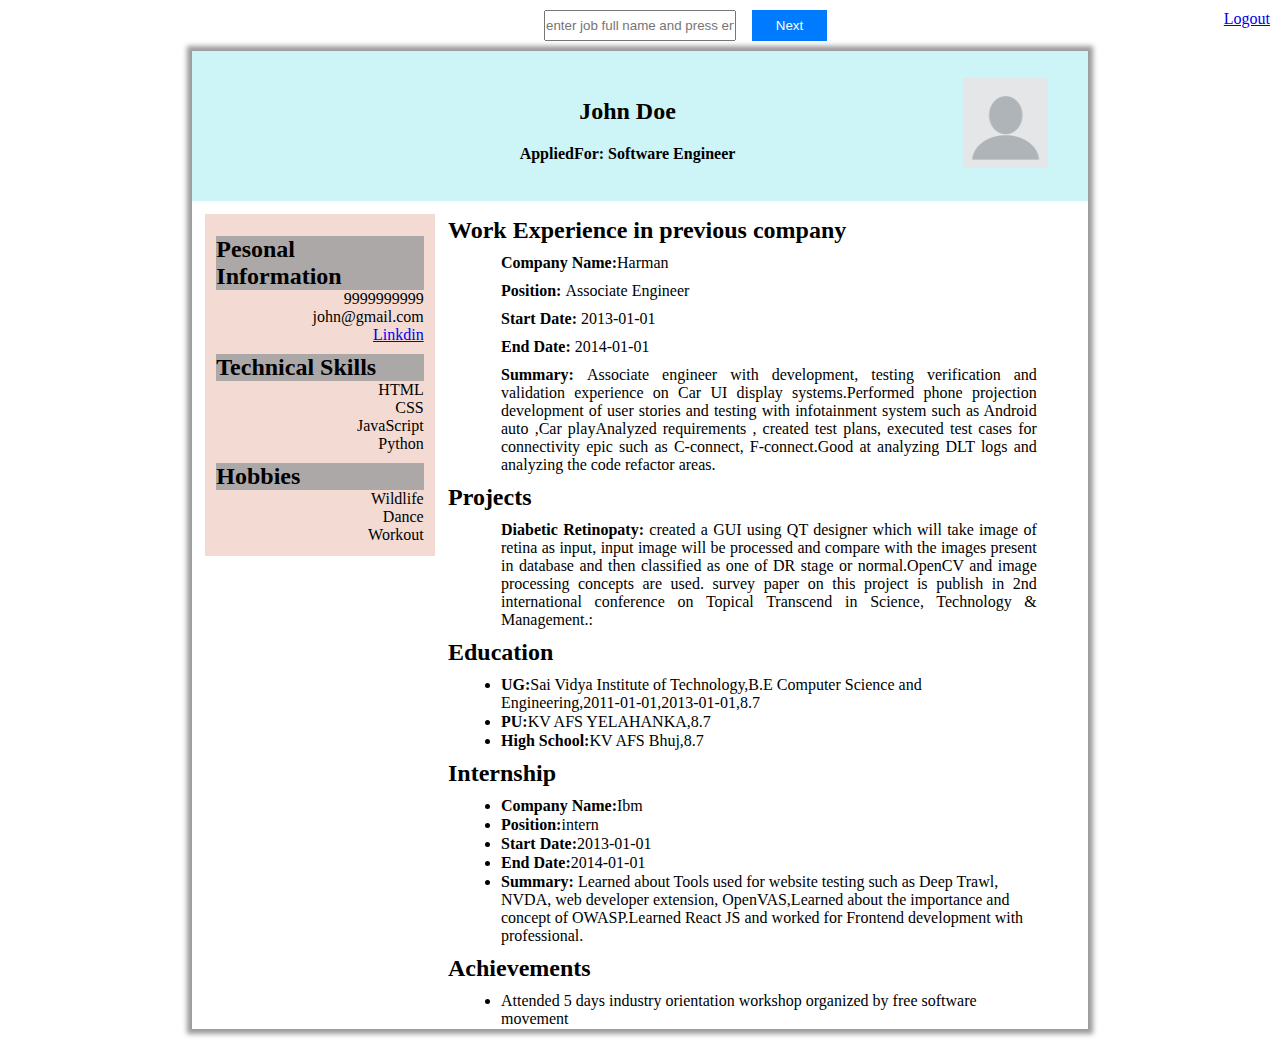
==== G2B1_GL_project/HTML/index.html @ 6da6ebd3 "All files are uploaded" ====
<!DOCTYPE html>
<html lang="en">
<head>
    <meta charset="UTF-8">
    <meta http-equiv="X-UA-Compatible" content="IE=edge">
    <meta name="viewport" content="width=device-width, initial-scale=1.0">
    <title>Resume</title>
    <link rel="stylesheet" href="../CSS/main.css">
  <script src="https://ajax.googleapis.com/ajax/libs/jquery/3.6.1/jquery.min.js"></script>
    
</head>
<body>
    <div class="top-nav">
        <a href="../HTML/login.html" id="logout">Logout</a>
    </div>

    <div class="navigation">
        <button id="prev" onclick="back()">Previous</button>
        <input type="text" class="filterbox" placeholder="enter job full name and press enter">
        <button id="next" onclick="forward()">Next</button>
    </div>
  
  <!--  resume DIV  -->
    <div class="resumebox">
  
  
        <div class="header"> 
            <div class="header-info">  
                  <h2 class="names">j</h2>
                  <p class="apply"> AppliedFor: <span class="AppliedFor"></span></p>
            </div>
            <div class="image">
                  <img src="../other/logo.jpeg" >
            </div>
        </div>
             
 
        <div class="sidebar">
            <div class="info"> 
                  <h2> Pesonal Information </h2>
                  <p class="phone" ></p>
                  <p class="email"></p>
                  <p><a class="link" href="#" >Linkdin</a></p>
                  <h2> Technical Skills </h2>
                  <p class="tech"></p>
                  <h2 > Hobbies </h2>
                  <p class="hobbies"></p>
            </div>
        </div>

 
        <div class="content">
            <div class="main">
            <div class="work">          
                  <h2>Work Experience in previous company</h2>
                  <p><b>Company Name:</b></span><span class="company"></span></p>
                  <p><b>Position: </b><span class="workingpostion"></span></p>
                  <p><b>Start Date: </b> <span class="sd"></span></p>
                  <p><b>End Date: </b><span class="ed"></span></p>
                  <p><b>Summary: </b><span class="worksummary"></span></p>
            </div>
            <div class="projects">
                  <h2>Projects</h2>
                  <p><b class="projectname"></b><span class="description"></span></p>
            </div>
            <div class="education">
                  <h2>Education</h2>
                  <ul>
                      <li><b>UG:</b><span class="ug"></span></li>
                      <li><b>PU:</b><span class="pu"></span></li>
                      <li><b>High School:</b><span class="school"></span></li>
                  </ul>
            </div>
            <div class="internship">
                  <h2>Internship</h2>
                  <ul>
                       <li><b>Company Name:</b><span class="intercompany"></span></li>
                       <li><b>Position:</b><span class="intern_postion"></span></li>
                       <li><b>Start Date:</b><span class="intern_startdate"></span></li>
                       <li><b>End Date:</b><span class="intern_enddate"></span></li>
                       <li><b>Summary:</b><span class="intern_summary"></span></li>
                  </ul>
            </div>
                   <h2>Achievements</h2>
            <div >
                   <ul class="achievements" >
                   </ul>
            </div>
            </div>
        </div>
    </div>
                 
    <div class="errorpage">
              <img src="../other/smiley.png" >
              <p>No such Results Found(Please Reload Page...) </p>
    </div>
    
                 
</body>
  
   <script src="../JS/main.js" type="text/javascript"></script>
   <script>
        window.history.forward();
        function noBack() {
            window.history.forward();
        }
   </script>

</html>
---- G2B1_GL_project/CSS/main.css ----
* {
  padding: 0;
  margin: 0;
  box-sizing: border-box;
}

body {
  display: flex;
  flex-direction: column;
  justify-content: center;
  align-items: center;
  margin-bottom: 20px;
  position: relative;
}

.top-nav {
  position: absolute;
  top: 10px;
  right: 10px;
  z-index: 1;
}

p {
  text-align: justify;
}

.navigation {
  margin-top: 10px;
  display: flex;
  gap: 1rem;
}

input {
  width: 15vw;
  min-width: 120px;
}

.resumebox {
  box-shadow: 0px 0px 5px 5px rgba(0, 0, 0, 0.4);
  margin-top: 10px;
  height: auto;
  width: 70vw;
  display: grid;
  grid-template-areas:
    "header header header"
    "sidebar content content"
    "sidebar content content";
  grid-template-rows: 150px 1fr;
  grid-template-columns: 20vw 1fr;
}

.header {
  grid-area: header;
  display: flex;
  justify-content: center;
  background-color: rgb(205, 244, 246);
}

.header-info {
  display: flex;
  flex-direction: column;
  align-items: center;
  row-gap: 20px;
  width: 1000px;
  margin-left: 100px;
  margin-top: 1vh;
  justify-content: center;
}

.apply {
  text-align: center;
}

img {
  height: 90px;
  width: 85px;
}

.image {
  margin-top: 3vh;
  justify-content: flex-end;
  margin-right: 40px;
}

.sidebar {
  grid-area: sidebar;
  padding: 5%;
}

.info {
  background-color: rgb(243, 219, 212);
  padding: 5%;
}

.info p, .info a {
  text-align: end;
}

.info h2 {
  margin-top: 5%;
  background-color: rgb(172, 168, 168);
}

.main {
  padding-top: 1%;
  padding-right: 8%;
}

.main p, .main li {
  margin-left: 9%;
  margin-top: 1px;
  margin-bottom: 1px;
}

button {
  width: 75px;
  padding: 8px 12px;
  background-color: #007bff;
  color: #fff;
  border: none;
  cursor: pointer;
}

button:hover {
  background-color: #0056b3;
}

.work p {
  margin-bottom: 10px;
}

.content h2 {
  margin-bottom: 10px;
  margin-top: 10px;
}

.errorpage {
  outline: 1px solid black;
  height: 150px;
  width: 1000px;
  font-size: 30px;
  margin-top: 50px;
  gap: 100px;
  display: flex;
  justify-content: center;
  align-items: center;
}

.header p, .AppliedFor {
  font-weight: 900;
}

@media screen and (max-width: 625px) {
  .sidebar h2 {
    font-size: 18px;
  }

  .sidebar p {
    font-size: 15px;
  }
}

@media screen and (max-width: 500px) {
  .sidebar h2 {
    font-size: 15px;
  }

  .sidebar p {
    font-size: 11px;
  }
}

@media screen and (max-width: 625px) {
  .main h2 {
    font-size: 18px;
  }

  .main p, .main li {
    font-size: 15px;
  }
}

@media screen and (max-width: 425px) {
  .main h2 {
    font-size: 15px;
  }

  .main p, .main li {
    font-size: 11px;
  }
}
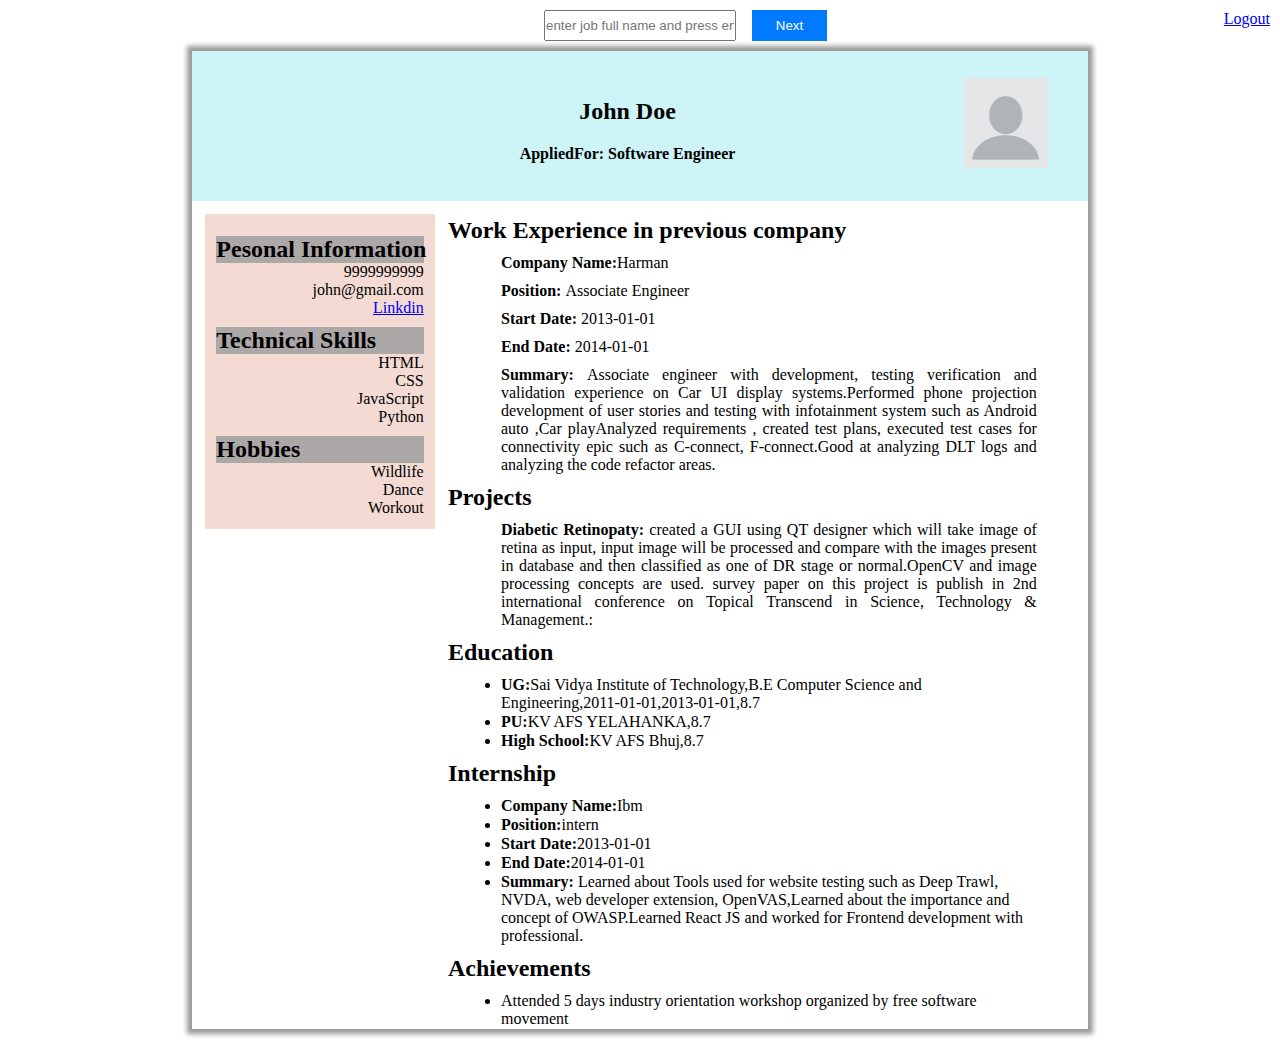
==== commit b31ccefe: "File Uploaded" ====
--- a/G2B1_GL_project/HTML/index.html
+++ b/G2B1_GL_project/HTML/index.html
@@ -37,15 +37,15 @@
              
  
         <div class="sidebar">
-            <div class="info"> 
+            <div class="info ellipsis"> 
                   <h2> Pesonal Information </h2>
-                  <p class="phone" ></p>
-                  <p class="email"></p>
-                  <p><a class="link" href="#" >Linkdin</a></p>
+                  <p class="phone ellipsis" ></p>
+                  <p class="email ellipsis"></p>
+                  <p><a class="link ellipsis" href="#" >Linkdin</a></p>
                   <h2> Technical Skills </h2>
-                  <p class="tech"></p>
+                  <p class="tech ellipsis"></p>
                   <h2 > Hobbies </h2>
-                  <p class="hobbies"></p>
+                  <p class="hobbies ellipsis"></p>
             </div>
         </div>
 
@@ -93,18 +93,25 @@
                  
     <div class="errorpage">
               <img src="../other/smiley.png" >
-              <p>No such Results Found(Please Reload Page...) </p>
+              <p>No such Results Found. <a href="javascript:location.reload();">Reload Page</a></p>
     </div>
     
                  
 </body>
   
    <script src="../JS/main.js" type="text/javascript"></script>
+   <script src="../JS/filterdata.js" type="text/javascript"></script>
    <script>
         window.history.forward();
         function noBack() {
             window.history.forward();
         }
+        const searchInput = document.querySelector(".filterbox");
+    searchInput.addEventListener("input", function () {
+        if (searchInput.value === "") {
+            location.reload();
+        }
+    }); 
    </script>
 
 </html>--- a/G2B1_GL_project/CSS/main.css
+++ b/G2B1_GL_project/CSS/main.css
@@ -189,3 +189,10 @@
     font-size: 11px;
   }
 }
+
+/* Add ellipsis for text overflow */
+.info, .phone, .email, .link, .tech, .hobbies {
+  white-space: nowrap;
+  overflow: hidden;
+  text-overflow: ellipsis;
+}
